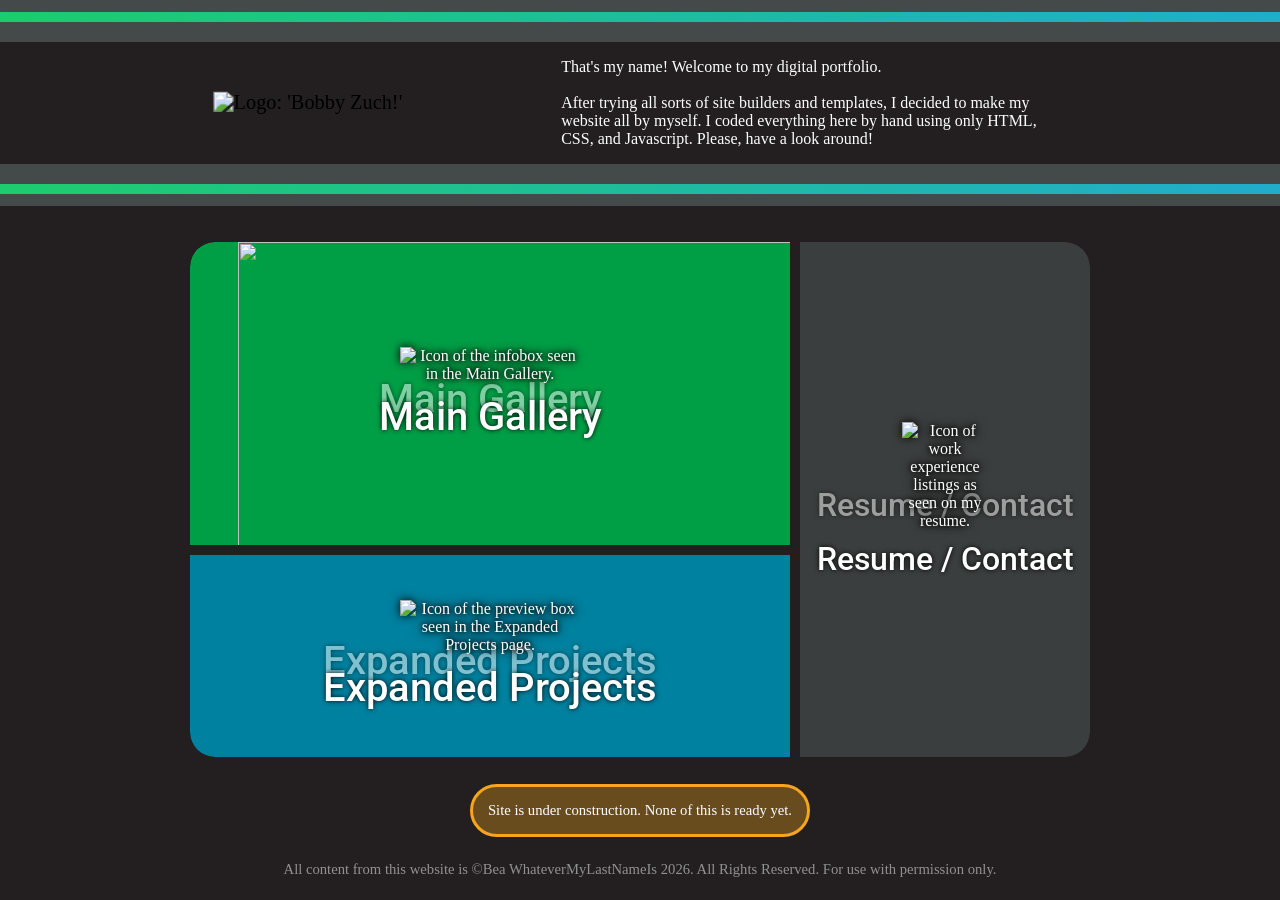
==== index.html @ af917473 "Imported & modified my portfolio framework & Made new assets Not remotely ready :D" ====
<!DOCTYPE html>
<html lang="en-US">
<head>
<title>Main Menu - Bobby Zuch!</title>

<meta property="og:title" content="Bobby Zuch!" />
<meta property="og:type" content="website" />
<meta property="og:description" content="Welcome to my portfolio. Take a look inside!" />
<meta property="og:url" content="https://zuchr.github.io/" />
<meta property="og:image" content="https://zuchr.github.io/logo.png" />
<meta name="theme-color" content="#1DCC6D" />
<!-- Include this to make the og:image larger -->
<meta name="twitter:card" content="summary_large_image" />

<!-- For Google Crawling -->
<meta name="google-site-verification" content="4gtsqJeMUnKcdxKzzEUBSkJ_n_Dr8NXFUIlSvpDsFK4" />

<meta name="viewport" content="width=device-width, initial-scale=1.0" />
  <link rel="icon" type="image/x-icon" href="favicon.ico">
  <link rel="stylesheet" href="universal.css?v=1.3" type="text/css">
<style>

@import url('https://fonts.googleapis.com/css2?family=Roboto:wght@400;500;700&display=swap');

body {
	margin: 0;
	padding: 0;
	background-color: var(--raisin-black);
	display: flex;
	justify-content: center;
	align-items: center;
	flex-direction: column;
}

h1 {
	font-family: 'Roboto', sans-serif;
	font-weight: 500;
	transition: text-shadow .05s;
}

#menuwrapper, #menuwrapper2 {
	border-radius: 25px;
	overflow: hidden;
	width: 900px;
	height: 515px;
	
	display: flex;
	flex-direction: column;
	flex-wrap: wrap;
	gap: 10px;
	
	position: relative;
}

#menuwrapper2 {
	width: 100%;
	height: 100%;
	transition: transform .25s;
}

.zoommain {
	/* The original:
	transform: scale(5);
	transform-origin: 29.2% 17.1%;
	*/
	
	/* For a more comfy size: */
	transform: scale(4);
	transform-origin: 27.7% 15%;
	
	/* For centering on the box instead:
	transform: scale(11);
	transform-origin: 36% 19.1%;
	*/
}

/* I know I have the ID and class roles reversed here,
but some child animation stuff wouldn't work otherwise. */
#container {
	position: relative;
	overflow: hidden;
	transition: filter .15s;
	flex-grow: 1;
}
.choice1 { width: 600px; height: 300px; perspective: 1000px; perspective-origin: right; }
.choice2 { width: 600px; height: 200px; }
.choice3, .choice4, .choice5 { width: 290px; height: 150px; }
.choice3 > .bgcolor, .choice4 > .bgcolor, .choice5 > .bgcolor { filter: brightness(.75) contrast(.9); }
.choice3 h1, .choice4 h1, .choice5 h1 { font-size: 24pt; }

#bg1 {
	animation: galleryscroll 1s linear paused infinite;
    height: 150%;
    transform-origin: 0% 0%;
	margin-left: 8%;
}

#bg2 {
	animation: detailedscroll 5s linear paused infinite;
    transform-origin: top;
}

#bg3a, #bg3b {
    transform-origin: center;
	width: 110%;
	min-width: 600px;
}

#bg3a {
	animation: resumescrollA .5s linear paused infinite;
}

#bg3b {
	animation: resumescrollB .5s linear paused infinite reverse;
	animation-direction: reverse;
    top: unset;
	bottom: 0;
}

.bg {
	width: 100%;
	position: absolute;
	top: 0;
}

.bgcolor {
	filter: brightness(.75) contrast(1.25);
	transition: filter .25s;
	animation: quickglow 1s 0.5s;
}

.backgroundtextlabel, .textlabel {
	margin: auto;
	color: white;
	position: absolute;
	top: 0;
	width: 100%;
	height: 100%;
	text-shadow: 0 0 5px black;
	transition: text-shadow 0.15s;
	
	display: flex;
	flex-direction: column;
	justify-content: center;
	gap: 10px;
	
	user-select: none;
	-webkit-user-select: none;
	-moz-user-select: none;
	-ms-user-select: none;
	
	overflow: hidden;
}

.backgroundtextlabel { opacity: 0.5; }

.backgroundtextlabel > *, .textlabel > * {
	text-align: center;
	margin: 0 auto;
}

.icon { width: 30%; max-height: 50%; filter: drop-shadow(0 0 5px black); transition: filter .03s; }

#container:hover *, #container:focus-within * { animation-play-state: running; }
#container:hover .bgcolor, #container:focus-within .bgcolor { filter: brightness(1) contrast(0.9); }

#container:hover h1, #container:hover .icon, #container:focus-within h1, #container:focus-within .icon { transform: translate(-2px, -2px); }
#container:hover .backgroundtextlabel > h1, #container:focus-within .backgroundtextlabel > h1 {
	text-shadow:
		-2px -2px 0 #000,
		-1px 1px 0 #000,
		-2px 2px 0 #000,
		-1px 3px 0 #000,
		0px 4px 0 #000,
		1px 5px 0 #000,
		
		2px -2px 0 #000,
		1px -1px 0 #000,
		2px 0px 0 #000,
		3px 1px 0 #000,
		4px 2px 0 #000,
		
		1px 1px 0 #000,
		2px 2px 0 #000,
		3px 3px 0 #000,
		4px 4px 0 #000,
		5px 5px 0 #000,
		
		3px -1px 0 #000,
		4px 0px 0 #000,
		5px 1px 0 #000,
		5px 2px 0 #000,
		5px 3px 0 #000,
		5px 4px 0 #000
		;
}
#container:hover > .backgroundtextlabel > .icon, #container:focus-within > .backgroundtextlabel > .icon {
	filter:
		drop-shadow(-1px -1px 0 #000)
		drop-shadow(-1px 1px 0 #000)
		drop-shadow(-1px 3px 0 #000)
		drop-shadow(3px 1px 0 #000)
		drop-shadow(5px 2px 0 #000)
		;
}

#container:active h1, #container:active .icon { transform: none; }
#container:active .backgroundtextlabel > h1 { text-shadow: 2px 2px 0 #000; }
#container:active > .backgroundtextlabel > .icon { filter: drop-shadow(2px 2px 0 #000); }

hr {
	display: none;
	height: 45%;
	position: absolute;
	left: 41.5%;
	width: 0.5%;
	background-color: var(--raisin-black);
	opacity: 50%;
	border: none;
	border-radius: 25px;
}

#outertop {
	padding: 10px 0px;
	width: 100%;
	height: fit-content;
	overflow-x: hidden;
}

#gradient {
	background: linear-gradient(90deg, var(--emerald-green) 0%, var(--pacific-blue) 33.3%, var(--emerald-green) 66.6%, var(--pacific-blue) 100%);
	background-size: 300%;
	width: 100%;
	height: fit-content;
	transform-origin: left;
	animation: gradientmovement 3.5s linear infinite;
	
	border: solid 12px var(--davys-gray);
}

#thetop {
	margin: 10px 0px;
	width: 100%;
	height: fit-content;
	display: flex;
	align-items: center;
	justify-content: center;
	background-color: var(--davys-gray);
}

#logo {
	width: 25vw;
	max-width: 250px;
	transform-origin: center center;
	transform: scale(1.27);
	margin-left: 3%;
}

#innerbanner {
	height: 90%;
	background-color: var(--raisin-black);
	display: flex;
	justify-content: center;
	align-items: center;
	margin: 20px 0px;
	width: 100%;
	gap: 5%;
}

#introtext {
	font-size: 12pt;
	max-width: 510px;
}

#homebottomtext {
	opacity: 50%;
	font-size: 11pt;
}

h3 {
	width: 95%;
	max-width: 720px;
	text-align: center;
	color: white;
	font-family: 'HelveticaRB';
	font-size: 18pt;
	margin-bottom: 42px;
}

/* ANIMATIONS */

@keyframes gradientmovement {
	from { background-position: 0%; }
	to { background-position: 100%; }
}

@keyframes galleryscroll {
	from { transform: rotateX(42deg) translateY(-2.25%); }
	to { transform: rotateX(42deg) translateY(-17.75%); }
}

@keyframes detailedscroll {
	from { transform: translateY(0%); }
	to { transform: translateY(-68%); }
}

@keyframes resumescrollA {
	from { transform: translateX(0%) translateY(-5%); }
	to { transform: translateX(-3.2%) translateY(-5%); }
}

@keyframes resumescrollB {
	from { transform: translateX(0%) translateY(5%); }
	to { transform: translateX(-3.2%) translateY(5%); }
}

@keyframes quickglow {
	0% { }
	50% { filter: brightness(.9) contrast(0.9); }
	100% { }
}


/* RESPONSIVITY */

@media (max-width: 1000px) { #thetop { margin: 1vw 0px; } }

@media (max-width: 899px) {
	#menuwrapper, #menuwrapper2 {
		width: unset;
		height: unset;
		max-width: 770px;
	}
	
	#container {
		width: 100vw;
		max-width: 600px;
	}
	
	.backgroundtextlabel, .textlabel {
		flex-direction: row;
		align-items: center;
		justify-content: flex-start;
	}
	
	.backgroundtextlabel > h1, .textlabel > h1 {
		width: 53%;
		text-align: left;
		margin: auto;
		margin-left: 0;
	}
	
	.icon {
		margin-right: 0;
		flex-grow: 1;
	}
	
	#innerbanner { margin: 2.2vw 0; }
	
	.choice1 { height: 35vmin; max-height: 210px; perspective: 135vmin; }
	.choice2 { height: 28vmin; max-height: 168px; }
	.choice3, .choice4, .choice5 { height: 20vmin; max-height: 120px; }
	
	.choice1 h1 { font-size: 45px; }
	
	#bg1 { height: 180%; }
	
	/*hr { display: block; }*/

	#bg3a, #bg3b {
		min-width: unset;
	}
	
	#introtext {
		font-size: 1.75vw;
		max-width: 56%;
	}
	
	#homebottomtext {
		font-size: 1.75vw;
	}

	@keyframes resumescrollA {
		from { transform: translateX(0%) translateY(-60%); }
		to { transform: translateX(-3.2%) translateY(-60%); }
	}

	@keyframes resumescrollB {
		from { transform: translateX(0%) translateY(60%); }
		to { transform: translateX(-3.2%) translateY(60%); }
	}
}

@media (max-width: 600px) {
	.choice1 h1 { font-size: 7.5vw; }
	.choice2 h1 { font-size: 6.5vw; }
	.choice3 h1, .choice4 h1, .choice5 h1 { font-size: 5.25vw; }
	h3 { font-size: 3.15vw; }
}

#warntext {
	background: #F7A51C55;
	max-width: 80%;
	border: solid 3px var(--orange-accent);
	border-radius: 100px;
	padding: 15px;
	margin: 9px auto;
}

</style>
</head>
<body>

<header id="gradient" style="margin-bottom: 36px;">
	<div id="thetop">
		<div id="innerbanner">
			<img src="./logo_bg.png" id="logo" alt="Logo: 'Bobby Zuch!'">
			<p id="introtext">That's my name! Welcome to my digital portfolio.
			<br><br>
			After trying all sorts of site builders and templates, I decided to make my website all by myself. I coded everything here by hand using only HTML, CSS, and Javascript. Please, have a look around!</p>
		</div>
	</div>
</header>

<noscript><h3>Hey, this site isn't gonna work so great without Javascript! You may want to switch to a different browser if you can.</h3></noscript>

<div id="menuwrapper" style="margin-bottom: 18px;">
<div id="menuwrapper2">

	<div id="container" class="choice1">
		<div class="textlabel bgcolor" style="background-color: var(--emerald-green)"></div>
		<img id="bg1" class="bg" src="./homesvg/gallerysides.svg" alt="">
		
		<div class="backgroundtextlabel" aria-hidden="true">
			<img class="icon" src="./homesvg/icon_gallery.svg" alt="">
			<hr>
			<h1>Main Gallery</h1>
		</div>
		
		<a href="./main/#?Featured" class="textlabel">
			<img class="icon" src="./homesvg/icon_gallery.svg" alt="Icon of the infobox seen in the Main Gallery.">
			<hr>
			<h1>Main Gallery</h1></a>
	</div>

	<div id="container" class="choice2">
	<div class="textlabel bgcolor" style="background-color: var(--pacific-blue)"></div>
		<img id="bg2" class="bg" src="./homesvg/detailed_page.svg" alt="">
		
		<div class="backgroundtextlabel" aria-hidden="true">
			<img class="icon" src="./homesvg/icon_detailed.svg" alt="">
			<hr>
			<h1>Expanded Projects</h1>
		</div>
		
		<a href="./expanded/" class="textlabel">
			<img class="icon" src="./homesvg/icon_detailed.svg" alt="Icon of the preview box seen in the Expanded Projects page.">
			<hr>
			<h1>Expanded Projects</h1></a>
	</div>

	<div id="container" class="choice3">
	<div class="textlabel bgcolor" style="background-color: var(--davys-gray)"></div>
		<img id="bg3a" class="bg" src="./homesvg/resume_sides.svg" alt="">
		<img id="bg3b" class="bg" src="./homesvg/resume_sides.svg" alt="">
		
		<div class="backgroundtextlabel" aria-hidden="true">
			<img class="icon" src="./homesvg/icon_resume.svg" alt="">
			<hr>
			<h1>Resume / Contact</h1>
		</div>
		
		<a href="./resume/" class="textlabel">
			<img class="icon" src="./homesvg/icon_resume.svg" alt="Icon of work experience listings as seen on my resume.">
			<hr>
			<h1>Resume / Contact</h1></a>
	</div>

	<!--div id="container" class="choice4">
	<div class="textlabel bgcolor" style="background-color: var(--davys-gray)"></div>
		<!img id="bg2" class="bg" src="./homesvg/.svg">
		
		<div class="backgroundtextlabel">
			<img class="icon" src="./homesvg/icon_.svg">
			<hr>
			<h1>Coming Soon</h1>
		</div>
		
		<a href="" class="textlabel">
			<img class="icon" src="./homesvg/icon_.svg">
			<hr>
			<h1>Coming Soon</h1></a>
	</div>

	<div id="container" class="choice5">
	<div class="textlabel bgcolor" style="background-color: var(--davys-gray)"></div>
		<!img id="bg2" class="bg" src="./homesvg/.svg">
		
		<div class="backgroundtextlabel">
			<img class="icon" src="./homesvg/icon_.svg">
			<hr>
			<h1>Coming Soon</h1>
		</div>
		
		<a href="" class="textlabel">
			<img class="icon" src="./homesvg/icon_.svg">
			<hr>
			<h1>Coming Soon</h1></a>
	</div-->
	
</div>
</div>

<p id="warntext">Site is under construction. None of this is ready yet.</p>
<!--p style="opacity: 50%;">More updates to come!</p>
<br><br><br-->
<p id="homebottomtext">All content from this website is ©Bea WhateverMyLastNameIs 2026. All Rights Reserved. For use with permission only.</p>

</body>
</html>
---- universal.css ----
:root {
	--emerald-green: #1DCC6D;
	--pacific-blue: #21ACCC;
	--raisin-black: #231F20;
	--davys-gray: #444949;
	--orange-accent: #F7A51C;
	--white: #FFFFFF;
	--accessibility-color: yellow;
	
	--top-margin: calc(170px - 5vw);
}

/* Copypastables:
var(--emerald-green)
var(--pacific-blue)
var(--raisin-black)
var(--davys-gray)
var(--orange-accent)
var(--white)
var(--accessibility-color)
*/

/* Fonts: */

@import url('https://fonts.googleapis.com/css2?family=Roboto&display=swap');
	/*font-family: Roboto;*/

@font-face {
	font-family: HYWenHei;
	src: url(./fonts/zh-cn.ttf);
}

/* Accessibility: */
@media (prefers-reduced-motion: reduce) {
    * {
        animation-duration: 0s !important;
        transition-duration: 0s !important;
		transition-delay: 0s !important;
    }
}

/* Links: */

a { color: var(--pacific-blue); transition: color .25s; text-decoration: none; }
a:visited { color: var(--emerald-green); }
a:hover { color: var(--white); }
a:focus { color: var(--accessibility-color); } /*For accessibility purposes*/
a:active { color: var(--emerald-green); }

/* Text: */

h2, #header a { font-family: serif; color: var(--raisin-black); font-weight: normal; font-size: 1.5em; }
p, span { font-family: HYWenHei, serif; color: var(--white); font-size: 11pt; }
h1, #title { font-family: HYWenHei, serif;  color: var(--white); letter-spacing: 0pt; font-size: 30pt; font-weight: normal; }
#unified p, #unified span { font-size: 11.75pt; }

/* Basics: */	

body {
	margin: 0;
	padding: 0;
	background-color: var(--davys-gray);
	overflow-x: hidden;
}
	
button { /* Overriding default button styles */
	border: none;
	font: inherit;
	margin: inherit;
}

#backhomebutton {
	display: flex;
	justify-content: center;
	margin-top: 100px;
	margin-bottom: 50px;
}

#backhomebutton p {
	background-color: var(--emerald-green);
	padding: 25px;
	border: solid 10px var(--raisin-black);
	border-radius: 35px;
	margin: 0;
	font-family: HYWenHei;
	font-size: 16pt;
	color: var(--raisin-black);
	text-align: center;
	transition: background-color .5s;
}

#backhomebutton p:hover, #backhomebutton p:focus {
	background-color: var(--pacific-blue);
}


#backhomebutton > div {
	width: 100%;
	height: 25px;
	background-color: var(--raisin-black);
	display: flex;
	justify-content: center;
	align-items: center;
}

/* Header: */

#anchortext {
	position: absolute;
	left: 5px;
	top: 112px;
	display: flex;
	justify-content: space-around;
	z-index: 3;
	transform: skewY(-9.5deg) skewX(-6.75deg);
	width: 506px;
	pointer-events: auto;
}

#header a /*> h2*/ {
	transition: color .25s;
	pointer-events: auto;
	margin-block-start: 0.83em;
	margin-block-end: 0.83em;
	margin-inline-start: 0px;
	margin-inline-end: 0px;
}

#header {
	position: fixed;
	left: 0;
	top: 0;
	z-index: 3;
	pointer-events: none;
	transition: transform .25s;
	transform: scale(0.75);
	transform-origin: top left;
}

#hback {
	position: absolute;
	left: 0;
	top: 0;
	z-index: 0;
}

#hlogo > img {
	position: absolute;
	left: 0;
	top: 0;
	width: 230px;
	z-index: 1;
	margin: 10px;
	pointer-events: auto;
}

#htext {
	position: absolute;
	left: 0;
	top: 0;
	z-index: 2;
}

#htext1 {
	position: absolute;
	left: 264px;
	top: 15px;
	transform: skewY(-9deg) skewX(-6.75deg);
	font-size: 32pt !important;
	transition: color .5s;
	pointer-events: auto;
}

#htext2 {
	position: absolute;
	left: 395px;
	top: 9px;
	transform: skewY(-9deg) skewX(-6.75deg);
	font-size: 26pt !important;
	transition: color .5s;
	pointer-events: auto;
}

#htext1:hover, #htext2:hover, #hlogo > img:hover, #anchortext > a:hover,
#htext1:focus, #htext2:focus, #hlogo > img:focus, #anchortext > a:focus {
	color: white !important;
	cursor: pointer;
}

/* Feature Pages: */

.displayflexer {
	display: flex;
	justify-content: space-around;
	align-items: stretch;
	justify-content: space-evenly;
	flex-wrap: wrap;
	margin: auto;
	margin-top: 20px;
	max-width: 1980px;
	width: 100%;
	gap: 10px;
}
	
.displayflexer > * > h2 { color: var(--white); }

.widedisplay {
	width: 49%;
	max-width: 900px;
	display: flex;
	background-color: var(--raisin-black);
	border-radius: 25px;
}

.talldisplay {
	max-width: 300px;
	display: flex;
	flex-direction: column;
	align-items: stretch;
	justify-content: space-between;
	background-color: var(--raisin-black);
	border-radius: 25px;
	margin-bottom: 12px;
	transform-origin: top;
}

.widedisplay h2, .widedisplay p, .talldisplay > h2, .talldisplay > p {
	margin: 10px;
	text-align: center;
}	

.widedisplay > .imageside, .widedisplay > .imagesidehoverless {
	width: 35%;
	min-width: 200px;
	display: flex;
    align-items: center;
}

.talldisplay > .imageside {
	margin: -10px 0px;
	max-height: 300px;
	display: inherit;
	justify-content: center;
	flex-grow: 1;
}

.widedisplay p {
	text-align: left;
	margin: 0px 20px 10px;
}

.widetextside {
	width: 65%;
	display: flex;
    flex-direction: column;
    align-items: center;
}

.widetextside > h2 {
	color: var(--white);
}
	
.nodescription { }

.imageside {
	margin: 0;
	position: relative;
	background-color: var(--davys-gray);
	border-radius: 25px;
	border: solid var(--raisin-black) 10px;
	transition: background-color .25s/*, border .5s, transform .25s, */;
	animation: widen2 .5s linear forwards;
	cursor: pointer;
}

.imageside:hover, .imageside:focus {
	/*transform: scale(1.5);
	background-color: transparent;
	border: transparent var(--raisin-black) 0px;
	animation: widen1 .5s linear forwards;*/
	/*background-color: var(--white);*/
	background: linear-gradient(to bottom, #21ACCC33 0%, #1DCC6D33 100%);
	background-color: hsl(191deg 42% 86%);
}

.imageside img {
	max-width: 100%;
	max-height: 100%;
	object-fit: contain;
	border-radius: 15px;
	/*transition: border-radius .25s;*/
}

/*.imageside img:hover, .imageside img:focus {
	border-radius: 1px;
}*/

.imagesidehoverless {
	margin: 0;
	position: relative;
	background-color: var(--davys-gray);
	border-radius: 25px;
	border: solid var(--raisin-black) 10px;
	cursor: pointer;
}

.imagesidehoverless img {
	max-width: 100%;
	max-height: 100%;
	object-fit: contain;
	border-radius: 15px;
	transition: filter .25s;
}

.imagesidehoverless img:hover, .imagesidehoverless img:focus {
	filter: brightness(1.5);
}

.imagesidehoverless > a {
	display: flex;
}

/*.shrunken75 img {
	max-width: 50%;
}*/

#topbanner {
	background-color: var(--raisin-black);
	background-position: center;
	background-repeat: no-repeat;
	background-size: cover;
	background-blend-mode: overlay;
	padding: 10px;
	margin-top: var(--top-margin);
	display: flex;
	flex-direction: column;
	align-items: center;
}

#topbanner > */*, .featuredsection > */ { width: 95%; max-width: 777px; }

#topdesc {
	border: solid var(--pacific-blue) 5px;
	border-radius: 20px;
	padding: 10px;
	font-size: 12pt;
	background-color: var(--raisin-black);
	box-shadow: 0 0 8px var(--raisin-black);
}

.featuredsection {
	text-align: center;
	display: flex;
	flex-direction: column;
	align-items: center;
	
	width: 100%;
	overflow-x: hidden;
}

.featuredsection > * {
	margin: 0;
}

.featuredsection > h1 {
	/*text-shadow: 4px 4px 2px var(--raisin-black);*/
	/*border-radius: 100px;
	border: 5px solid var(--emerald-green);*/
	background-color: var(--raisin-black);
	
	border-width: 5px;
	border-style: solid;
	border-bottom-color: var(--pacific-blue);
	border-top-color: var(--emerald-green);
	
	padding: 2px 20px 5px;
	width: 100%;
	margin-top: 20px;
	
	box-shadow: 0px 3px 4px var(--raisin-black);
}

.featuredsection > h1:after, .featuredsection > h1:before {
	content: " ▼ ";
	color: var(--davys-gray);
}

.featuredsection > p {
	background-color: var(--raisin-black);
	padding: 10px 25px;
	border-radius: 0 0 20px 20px;
}

.lessfancy > h1 {
	border-color: var(--emerald-green);
	width: unset;
	max-width: 777px;
	border-radius: 100px;
	box-shadow: 0px 4px 2px var(--raisin-black);
}

.lessfancy > h1:after, .lessfancy > h1:before {
	content: unset;
}

.lessfancy > p {
	border: 4px solid var(--pacific-blue);
	border-top-width: 0px;
	box-shadow: 0px 2px 3px var(--raisin-black);
}

#corecontent {
	margin: 0;
	padding: 0;
	width: 100%;
	height: fit-content;
	transform-origin: top left;
}

/* INFOBOX STUFF BELOW: */

#grayback {
	display: none;
	z-index: 1;
	background-color: #00000099;
	position: fixed;
	width: 100%;
	height: 100%;
	top: 0;
	left: 0;
	bottom: 0;
	right: 0;
	align-items: center;
	justify-content: center;
}

#grayback[style="display: flex;"] { z-index: 3; } /* Only effects expanded project pages */

#focus {
	width: 100%;
	height: 100%;
	display: flex;
	align-items: center;
	justify-content: center;
}

#focus > * {
	max-width: unset !important; /*Added to override page-specific stylesheets.*/
	max-height: unset !important;
}
#focus > img {
	max-width: 100% !important;
	max-height: 100% !important;
}

#focus > .biggerfocus {
	transform: scale(2);
}

#backborder {
	position: fixed;
	z-index: 2;
	background-image: linear-gradient(to right, #4ab96c, #21accc);
	/*margin: 0;
	padding: 0;*/
	transform: translate(50%, 0px);
	transform-origin: top;
	right: -100%;
    top: 15vh;
	/* bottom: 0; */
	
    margin-bottom: auto;
    width: 1074px;
    /* max-height: calc(80vh + 70px); */
    /* height: auto; */
    padding: 25px 0px;
	
    display: flex;
    justify-content: center;
	
    border-radius: 40px;
	
	animation-name: none;
	animation-duration: .35s;
	animation-fill-mode: forwards;
	animation-direction: normal;
	animation-timing-function: ease-out;
	animation-play-state: paused;
}

#infobox {
	background-color: #444949;
    width: calc(100% - 30px);
	border-radius: 25px;
	overflow-y: scroll;
	max-height: 80vh;
	z-index: 0;
	-ms-overflow-style: none; /*For making scrollbars invisible*/
	scrollbar-width: none; /*For making scrollbars invisible*/
}

#infobox::-webkit-scrollbar { display: none; } /*For making scrollbars invisible*/

.half { float: right; }

/*#closeX, #closeX2 {
	position: absolute;
    right: -12px;
    top: 0px;
    transform: skewX(25deg) scale(0.85);
    padding: 0px 10px;
    background-color: #231f20;
    border: solid 5px #4ab96c;
	z-index: 2;
	cursor: pointer;
}

#closeX > h1, #closeX2 > h1  {
    transform: skewX(-25deg);
	color: white;
	margin: 0;
}

#closeX2 { display: none; right: 15px; }
*/

#closeXholder {
	position: absolute;
	top: 0px;
    right: 0px;
	display: flex;
}

.closeX, #closeX, #closeX2, .closeXhidden {
    transform: skewX(25deg) scale(0.85);
    padding: 0px 10px;
    background-color: #231f20;
    border: solid 5px #4ab96c;
	z-index: 2;
	cursor: pointer;
	-webkit-user-select: none;      
	-moz-user-select: none;
	-ms-user-select: none;
	user-select: none;
}

.closeX > h1, #closeX > h1, #closeX2 > h1, .closeXhidden > h1 {
    transform: skewX(-25deg);
	color: white;
	margin: 0;
}

#leftbutton > h1, #rightbutton > h1 { transform: skewX(-25deg) translateY(-2px); }

#closeX2 { position: absolute; display: none; right: 15px; top: 0px; }

.closeXhidden { opacity: 0; cursor: default; }

.closeX:hover, .closeX:focus {
    background-color: #363132 !important;
}

.section {
	background-color: #231f20;
	width: 370px;
	border-radius: 25px;
	padding-left: 10px;
	padding-right: 10px;
	margin: 10px;
	position: relative;
}

.section > h2 {
	position: absolute;
    bottom: -18px;
    right: 0;
    font-size: 14pt;
    color: #444949;
	-webkit-user-select: none;        
	-moz-user-select: none;
	-ms-user-select: none;
	user-select: none;
}

.sectionlight {
	border: solid 7px #231f20;
	border-radius: 25px;
	margin: 10px;
	position: relative;
	background-color: #444949;
}

.sectionlight > p { 
	font-family: 'Helvetica-Rounded-Bold', sans-serif;
}

#imgdisplay {
	display: flex;
	justify-content: center;
	align-items: center;
	width: 600px;
	height: 600px;
	padding-bottom: 20px;
}

#imgdisplay > img {
	display: block;
	margin: auto;
	max-width: 95%;
	max-height: 580px;
	object-fit: contain;
}

#date {
	position: absolute;
	left: 10px;
	bottom: -10px;
	font-family: HYWenHei;
}

#date > img { height: 17px; transform: translateY(1px); }

#client {
	position: absolute;
	right: 10px;
	bottom: -10px;
	text-align: right;
	font-family: HYWenHei;
}

#extra {
	position: absolute;
	left: 10px;
	top: -10px;
	font-family: HYWenHei;
	display: none;
	color: var(--emerald-green);
	width: calc(100% - 130px);
}

.lookatme, .lookatme:hover, .lookatme:focus, .lookatme:active { color: var(--orange-accent); }

.extraroom {
	padding-top: 20px;
	height: 580px !important;
}

.section > p {
	margin-top: auto;
	margin-bottom: auto;
}

#title {
	height: 176px;
	margin-bottom: 0px;
	margin-top: 0px;
	display: flex;
	align-items: center;
	font-family: HYWenHei;
}

.slants {
	white-space: nowrap;
	overflow: visible;
	transform: translateX(-12px);
	-webkit-user-select: none;        
	-moz-user-select: none;
	-ms-user-select: none;
	user-select: none;
}

.slants > p {
	color: #444949;
	font-weight: bold;
	margin-bottom: 10px;
	margin-top: 10px;
}

#software > a:visited, #skills > a:visited, #extra > a:visited { color: var(--pacific-blue); }
#software > a:hover, #skills > a:hover, #extra > a:hover, #software > a:focus, #skills > a:focus, #extra > a:focus { color: var(--white); }

#connection {
	position: absolute;
	right: 0px;
	top: 0px;
	background-color: #231f20;
	height: 176px;
	width: 100px;
	transform: translateX(50px);
	z-index: -1;
}

#connection::before {
	content: "";
	position: absolute;
	background-color: transparent;
	bottom: -50px;
	right: 30px;
	height: 50px;
	width: 25px;
	border-top-right-radius: 25px;
	box-shadow: 0 -25px 0 0 #231f20;
}

#unified { height: 438px; overflow: hidden; margin-top: 20px; }

#desc, #diff { height: 114px; }
#skills { height: 38px; }

#controlbuttons {
	position: fixed;
	bottom: 2px;
	left: 2px;
	display: flex;
	flex-direction: column;
	gap: 5px;
	user-select: none;
	z-index: 2;
}

#controlbuttons > button {
	width: 50px;
	height: 50px;
	/*background-size: 70% 70%;
	background-repeat: no-repeat;
	background-position: center;*/
	cursor: pointer;
	border: solid var(--raisin-black) 5px;
	border-radius: 10px;
	background-color: var(--pacific-blue);
	opacity: 50%;
	
	display: flex;
	align-items: center;
	justify-content: flex-start;
	
	padding: 0 3px;
	gap: 5px;
	overflow: hidden;
	transition: width 0.2s, border-radius 0s .1s;
}

#controlbuttons > button:hover, #controlbuttons > button:focus { filter: brightness(1.1); opacity: 100%; width: 150px; border-radius: 20px 50px 50px 20px; }

#controlbuttons > button:active { filter: brightness(0.9); opacity: 100%; }

#controlbuttons img { height: 80%; }

#controlbuttons h2 { font-size: 11pt; text-align: left; min-width: 100px; margin: 0; }
#controlbuttons > h2 { color: var(--pacific-blue); margin-left: 3px; min-width: unset; }

@keyframes shift {
	0% {right: -100%;}
	100% {right: 50%;}
}

@keyframes shiftback {
	0% {right: 50%;}
	100% {right: -100%;}
}

/* Responsivity: */

@media (max-width: 1360px) {
	.widedisplay { width: 95%; }
}

@media (max-width: 1079px) {
/*Everything in the 813px category was originally here, until I realized that I liked this option.*/
	#backborder {
		/*top: 20vh;*/
		transform: translate(50%, 0px) scale(0.75) translateZ(0);
	} /*TranslateZ for hardware acceleration, making Chrome render the text in a non-blurry fashion.*/
}

@media (max-width: 813px) {
	.slants > p:before { content: "//////////////////////////////////////////////////////////////////////////////////////////////////////////////////////////////////////////////////////////////////////////////////////////////////////////////"; }
	#connection, .section > h2 { display: none; }
	.section, #imgdisplay { width: auto; }
	#title, #desc, #diff, #skills, #unified, #imgdisplay, #infobox, .extraroom { height: auto !important; }
	#title { font-size: 24pt; justify-content: center; text-align: center; }
	#imgdisplay > * { max-width: 95%; }
	.half { float: none; }
	#backborder {
		width: 125%; /*Formerly 97%, now instead accounting for the scale transform below.*/
		display: flex;
		justify-content: center;
		transform: translate(50%, 0px) scale(0.75) translateZ(0); 
		margin-top: 0;
	}
	#infobox { max-height: 100vh; } /*Added after #backborder's scale transform.*/
	
	#imgdisplay { padding-bottom: 23px; width: 100%; margin-top: 20px; }
	.extraroom { padding-top: 23px; }
	.sectionlight { display: flex; justify-content: center; }
	.sectionlight > p { font-size: 10pt; bottom: -12px; }
	#date > img { height: 14px; }
	#unified { margin-top: 10px; }
	.slants:nth-of-type(3) { display: none; }
	
	#gallery > a > img { height: 100px; padding: 5px; border-radius: 15px; }
}

@media (max-width: 649px) {
	#leftwall { border-right: 0px double #231F20; min-width: auto; }
	#rightwall { border-left: 0px double #231F20; min-width: auto; }
}

@media (max-width: 617px) {
	#corecontent {
		transform: scale(0.75);
		width: 133%;
	}
}

@media (max-width: 500px) {
	#title { font-size: 16pt; }
	.featuredsection > h1 { font-size: 21pt; }
	/*.featuredsection > p { font-size: 7.5pt; }*/
	/*#topdesc { font-size: 11pt; }*/
	#header { transform: scale(0.6); }
	:root { --top-margin: calc(135px - 5vw); }
	#closeX2 { top: 82px; transform: skewX(-25deg) scale(0.85); }
	#closeX2 > h1 { transform: skewX(25deg); }
	#imgdisplay > img { max-height: 90vmin; }
	#unified p { font-size: 10pt; }
}

@media (max-width: 475px) {
	#corecontent {
		transform: scale(0.6);
		width: 167%;
	}
}

@media (max-width: 399px) {
	#imgdisplay { padding-bottom: 36px; }
	/*.extraroom { padding-top: 36px; }*/
	#date { left: unset; bottom: 5px; right: 10px; }
	#corecontent {
		transform: scale(0.5);
		width: 200%;
	}
} /* No longer needed at 519px and above after the scale transform. */

@media (max-width: 360px) {
	#header { transform: scale(0.5); }
	:root { --top-margin: calc(110px - 5vw); }
	#closeX2 { transform: skewX(-25deg) scale(0.60); transform-origin: top right; }
}
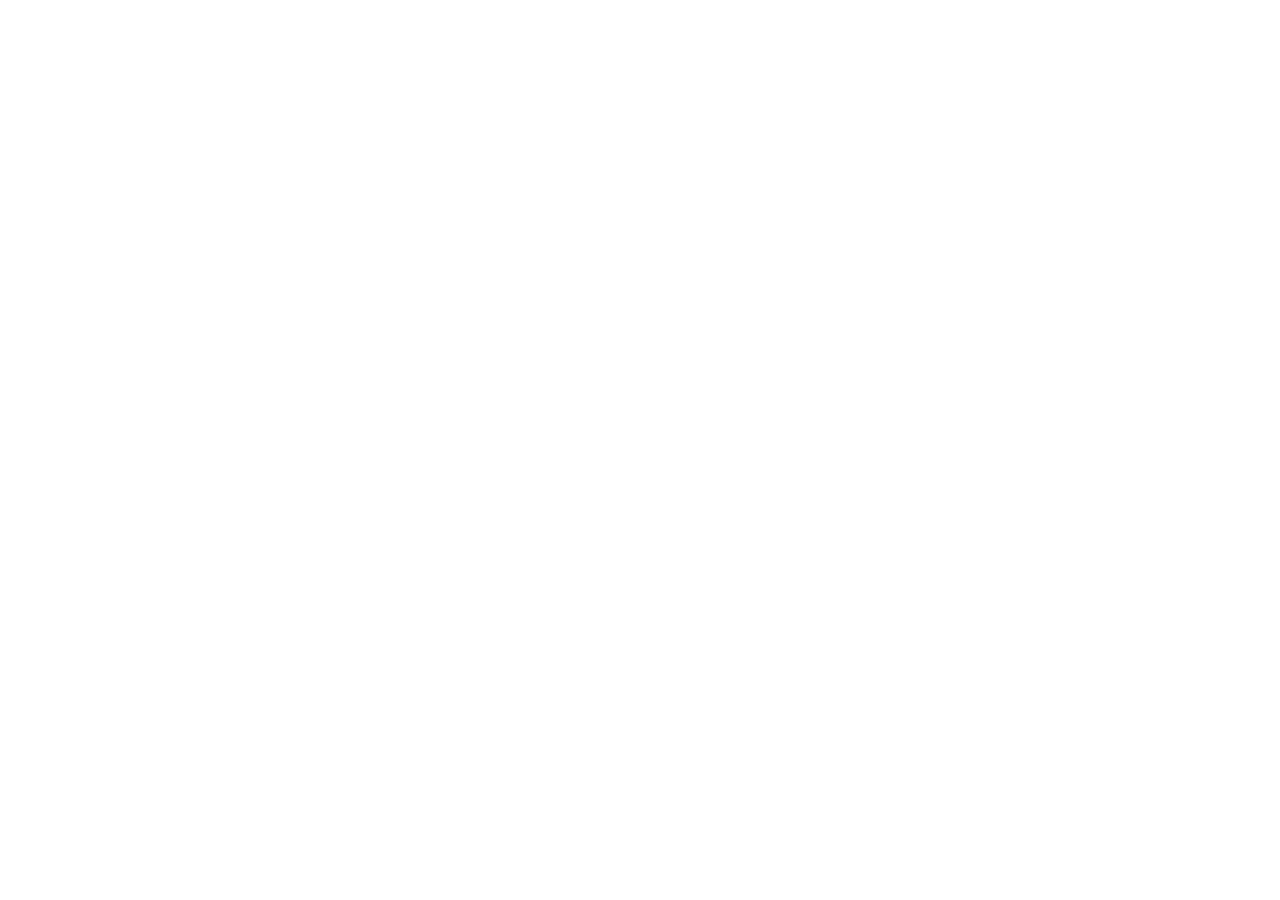
==== commit d2bae0bd: "Changed site structure w/ new pages, QoL changes All links are now accounted for!" ====
--- a/index.html
+++ b/index.html
@@ -1,520 +1,27 @@
 <!DOCTYPE html>
 <html lang="en-US">
 <head>
-<title>Main Menu - Bobby Zuch!</title>
+<title>Bea's Bistro</title>
+<meta http-equiv="refresh" content="0; url=http://HaiJaded.github.io/cooking"/>
 
-<meta property="og:title" content="Bobby Zuch!" />
-<meta property="og:type" content="website" />
-<meta property="og:description" content="Welcome to my portfolio. Take a look inside!" />
-<meta property="og:url" content="https://zuchr.github.io/" />
-<meta property="og:image" content="https://zuchr.github.io/logo.png" />
-<meta name="theme-color" content="#1DCC6D" />
+<meta property="og:title" content="Bea's Bistro"/>
+<meta property="og:type" content="website"/>
+<meta property="og:description" content="Here's a selection of things I've made. Please have a look!"/>
+<!--meta property="og:url" content="https://zuchr.github.io/"/>
+<meta property="og:image" content="https://zuchr.github.io/logo.png"/>
+<meta name="theme-color" content="#1DCC6D"/-->
 <!-- Include this to make the og:image larger -->
-<meta name="twitter:card" content="summary_large_image" />
+<!--meta name="twitter:card" content="summary_large_image"/-->
+
 
 <!-- For Google Crawling -->
-<meta name="google-site-verification" content="4gtsqJeMUnKcdxKzzEUBSkJ_n_Dr8NXFUIlSvpDsFK4" />
+<!--meta name="google-site-verification" content="CodeGoesHere"/-->
 
 <meta name="viewport" content="width=device-width, initial-scale=1.0" />
-  <link rel="icon" type="image/x-icon" href="favicon.ico">
-  <link rel="stylesheet" href="universal.css?v=1.3" type="text/css">
-<style>
-
-@import url('https://fonts.googleapis.com/css2?family=Roboto:wght@400;500;700&display=swap');
-
-body {
-	margin: 0;
-	padding: 0;
-	background-color: var(--raisin-black);
-	display: flex;
-	justify-content: center;
-	align-items: center;
-	flex-direction: column;
-}
-
-h1 {
-	font-family: 'Roboto', sans-serif;
-	font-weight: 500;
-	transition: text-shadow .05s;
-}
-
-#menuwrapper, #menuwrapper2 {
-	border-radius: 25px;
-	overflow: hidden;
-	width: 900px;
-	height: 515px;
-	
-	display: flex;
-	flex-direction: column;
-	flex-wrap: wrap;
-	gap: 10px;
-	
-	position: relative;
-}
-
-#menuwrapper2 {
-	width: 100%;
-	height: 100%;
-	transition: transform .25s;
-}
-
-.zoommain {
-	/* The original:
-	transform: scale(5);
-	transform-origin: 29.2% 17.1%;
-	*/
-	
-	/* For a more comfy size: */
-	transform: scale(4);
-	transform-origin: 27.7% 15%;
-	
-	/* For centering on the box instead:
-	transform: scale(11);
-	transform-origin: 36% 19.1%;
-	*/
-}
-
-/* I know I have the ID and class roles reversed here,
-but some child animation stuff wouldn't work otherwise. */
-#container {
-	position: relative;
-	overflow: hidden;
-	transition: filter .15s;
-	flex-grow: 1;
-}
-.choice1 { width: 600px; height: 300px; perspective: 1000px; perspective-origin: right; }
-.choice2 { width: 600px; height: 200px; }
-.choice3, .choice4, .choice5 { width: 290px; height: 150px; }
-.choice3 > .bgcolor, .choice4 > .bgcolor, .choice5 > .bgcolor { filter: brightness(.75) contrast(.9); }
-.choice3 h1, .choice4 h1, .choice5 h1 { font-size: 24pt; }
-
-#bg1 {
-	animation: galleryscroll 1s linear paused infinite;
-    height: 150%;
-    transform-origin: 0% 0%;
-	margin-left: 8%;
-}
-
-#bg2 {
-	animation: detailedscroll 5s linear paused infinite;
-    transform-origin: top;
-}
-
-#bg3a, #bg3b {
-    transform-origin: center;
-	width: 110%;
-	min-width: 600px;
-}
-
-#bg3a {
-	animation: resumescrollA .5s linear paused infinite;
-}
-
-#bg3b {
-	animation: resumescrollB .5s linear paused infinite reverse;
-	animation-direction: reverse;
-    top: unset;
-	bottom: 0;
-}
-
-.bg {
-	width: 100%;
-	position: absolute;
-	top: 0;
-}
-
-.bgcolor {
-	filter: brightness(.75) contrast(1.25);
-	transition: filter .25s;
-	animation: quickglow 1s 0.5s;
-}
-
-.backgroundtextlabel, .textlabel {
-	margin: auto;
-	color: white;
-	position: absolute;
-	top: 0;
-	width: 100%;
-	height: 100%;
-	text-shadow: 0 0 5px black;
-	transition: text-shadow 0.15s;
-	
-	display: flex;
-	flex-direction: column;
-	justify-content: center;
-	gap: 10px;
-	
-	user-select: none;
-	-webkit-user-select: none;
-	-moz-user-select: none;
-	-ms-user-select: none;
-	
-	overflow: hidden;
-}
-
-.backgroundtextlabel { opacity: 0.5; }
-
-.backgroundtextlabel > *, .textlabel > * {
-	text-align: center;
-	margin: 0 auto;
-}
-
-.icon { width: 30%; max-height: 50%; filter: drop-shadow(0 0 5px black); transition: filter .03s; }
-
-#container:hover *, #container:focus-within * { animation-play-state: running; }
-#container:hover .bgcolor, #container:focus-within .bgcolor { filter: brightness(1) contrast(0.9); }
-
-#container:hover h1, #container:hover .icon, #container:focus-within h1, #container:focus-within .icon { transform: translate(-2px, -2px); }
-#container:hover .backgroundtextlabel > h1, #container:focus-within .backgroundtextlabel > h1 {
-	text-shadow:
-		-2px -2px 0 #000,
-		-1px 1px 0 #000,
-		-2px 2px 0 #000,
-		-1px 3px 0 #000,
-		0px 4px 0 #000,
-		1px 5px 0 #000,
-		
-		2px -2px 0 #000,
-		1px -1px 0 #000,
-		2px 0px 0 #000,
-		3px 1px 0 #000,
-		4px 2px 0 #000,
-		
-		1px 1px 0 #000,
-		2px 2px 0 #000,
-		3px 3px 0 #000,
-		4px 4px 0 #000,
-		5px 5px 0 #000,
-		
-		3px -1px 0 #000,
-		4px 0px 0 #000,
-		5px 1px 0 #000,
-		5px 2px 0 #000,
-		5px 3px 0 #000,
-		5px 4px 0 #000
-		;
-}
-#container:hover > .backgroundtextlabel > .icon, #container:focus-within > .backgroundtextlabel > .icon {
-	filter:
-		drop-shadow(-1px -1px 0 #000)
-		drop-shadow(-1px 1px 0 #000)
-		drop-shadow(-1px 3px 0 #000)
-		drop-shadow(3px 1px 0 #000)
-		drop-shadow(5px 2px 0 #000)
-		;
-}
-
-#container:active h1, #container:active .icon { transform: none; }
-#container:active .backgroundtextlabel > h1 { text-shadow: 2px 2px 0 #000; }
-#container:active > .backgroundtextlabel > .icon { filter: drop-shadow(2px 2px 0 #000); }
-
-hr {
-	display: none;
-	height: 45%;
-	position: absolute;
-	left: 41.5%;
-	width: 0.5%;
-	background-color: var(--raisin-black);
-	opacity: 50%;
-	border: none;
-	border-radius: 25px;
-}
-
-#outertop {
-	padding: 10px 0px;
-	width: 100%;
-	height: fit-content;
-	overflow-x: hidden;
-}
-
-#gradient {
-	background: linear-gradient(90deg, var(--emerald-green) 0%, var(--pacific-blue) 33.3%, var(--emerald-green) 66.6%, var(--pacific-blue) 100%);
-	background-size: 300%;
-	width: 100%;
-	height: fit-content;
-	transform-origin: left;
-	animation: gradientmovement 3.5s linear infinite;
-	
-	border: solid 12px var(--davys-gray);
-}
-
-#thetop {
-	margin: 10px 0px;
-	width: 100%;
-	height: fit-content;
-	display: flex;
-	align-items: center;
-	justify-content: center;
-	background-color: var(--davys-gray);
-}
-
-#logo {
-	width: 25vw;
-	max-width: 250px;
-	transform-origin: center center;
-	transform: scale(1.27);
-	margin-left: 3%;
-}
-
-#innerbanner {
-	height: 90%;
-	background-color: var(--raisin-black);
-	display: flex;
-	justify-content: center;
-	align-items: center;
-	margin: 20px 0px;
-	width: 100%;
-	gap: 5%;
-}
-
-#introtext {
-	font-size: 12pt;
-	max-width: 510px;
-}
-
-#homebottomtext {
-	opacity: 50%;
-	font-size: 11pt;
-}
-
-h3 {
-	width: 95%;
-	max-width: 720px;
-	text-align: center;
-	color: white;
-	font-family: 'HelveticaRB';
-	font-size: 18pt;
-	margin-bottom: 42px;
-}
-
-/* ANIMATIONS */
-
-@keyframes gradientmovement {
-	from { background-position: 0%; }
-	to { background-position: 100%; }
-}
-
-@keyframes galleryscroll {
-	from { transform: rotateX(42deg) translateY(-2.25%); }
-	to { transform: rotateX(42deg) translateY(-17.75%); }
-}
-
-@keyframes detailedscroll {
-	from { transform: translateY(0%); }
-	to { transform: translateY(-68%); }
-}
-
-@keyframes resumescrollA {
-	from { transform: translateX(0%) translateY(-5%); }
-	to { transform: translateX(-3.2%) translateY(-5%); }
-}
-
-@keyframes resumescrollB {
-	from { transform: translateX(0%) translateY(5%); }
-	to { transform: translateX(-3.2%) translateY(5%); }
-}
-
-@keyframes quickglow {
-	0% { }
-	50% { filter: brightness(.9) contrast(0.9); }
-	100% { }
-}
-
-
-/* RESPONSIVITY */
-
-@media (max-width: 1000px) { #thetop { margin: 1vw 0px; } }
-
-@media (max-width: 899px) {
-	#menuwrapper, #menuwrapper2 {
-		width: unset;
-		height: unset;
-		max-width: 770px;
-	}
-	
-	#container {
-		width: 100vw;
-		max-width: 600px;
-	}
-	
-	.backgroundtextlabel, .textlabel {
-		flex-direction: row;
-		align-items: center;
-		justify-content: flex-start;
-	}
-	
-	.backgroundtextlabel > h1, .textlabel > h1 {
-		width: 53%;
-		text-align: left;
-		margin: auto;
-		margin-left: 0;
-	}
-	
-	.icon {
-		margin-right: 0;
-		flex-grow: 1;
-	}
-	
-	#innerbanner { margin: 2.2vw 0; }
-	
-	.choice1 { height: 35vmin; max-height: 210px; perspective: 135vmin; }
-	.choice2 { height: 28vmin; max-height: 168px; }
-	.choice3, .choice4, .choice5 { height: 20vmin; max-height: 120px; }
-	
-	.choice1 h1 { font-size: 45px; }
-	
-	#bg1 { height: 180%; }
-	
-	/*hr { display: block; }*/
-
-	#bg3a, #bg3b {
-		min-width: unset;
-	}
-	
-	#introtext {
-		font-size: 1.75vw;
-		max-width: 56%;
-	}
-	
-	#homebottomtext {
-		font-size: 1.75vw;
-	}
-
-	@keyframes resumescrollA {
-		from { transform: translateX(0%) translateY(-60%); }
-		to { transform: translateX(-3.2%) translateY(-60%); }
-	}
-
-	@keyframes resumescrollB {
-		from { transform: translateX(0%) translateY(60%); }
-		to { transform: translateX(-3.2%) translateY(60%); }
-	}
-}
-
-@media (max-width: 600px) {
-	.choice1 h1 { font-size: 7.5vw; }
-	.choice2 h1 { font-size: 6.5vw; }
-	.choice3 h1, .choice4 h1, .choice5 h1 { font-size: 5.25vw; }
-	h3 { font-size: 3.15vw; }
-}
-
-#warntext {
-	background: #F7A51C55;
-	max-width: 80%;
-	border: solid 3px var(--orange-accent);
-	border-radius: 100px;
-	padding: 15px;
-	margin: 9px auto;
-}
-
-</style>
+<link rel="icon" type="image/x-icon" href="favicon.ico">
 </head>
 <body>
-
-<header id="gradient" style="margin-bottom: 36px;">
-	<div id="thetop">
-		<div id="innerbanner">
-			<img src="./logo_bg.png" id="logo" alt="Logo: 'Bobby Zuch!'">
-			<p id="introtext">That's my name! Welcome to my digital portfolio.
-			<br><br>
-			After trying all sorts of site builders and templates, I decided to make my website all by myself. I coded everything here by hand using only HTML, CSS, and Javascript. Please, have a look around!</p>
-		</div>
-	</div>
-</header>
-
-<noscript><h3>Hey, this site isn't gonna work so great without Javascript! You may want to switch to a different browser if you can.</h3></noscript>
-
-<div id="menuwrapper" style="margin-bottom: 18px;">
-<div id="menuwrapper2">
-
-	<div id="container" class="choice1">
-		<div class="textlabel bgcolor" style="background-color: var(--emerald-green)"></div>
-		<img id="bg1" class="bg" src="./homesvg/gallerysides.svg" alt="">
-		
-		<div class="backgroundtextlabel" aria-hidden="true">
-			<img class="icon" src="./homesvg/icon_gallery.svg" alt="">
-			<hr>
-			<h1>Main Gallery</h1>
-		</div>
-		
-		<a href="./main/#?Featured" class="textlabel">
-			<img class="icon" src="./homesvg/icon_gallery.svg" alt="Icon of the infobox seen in the Main Gallery.">
-			<hr>
-			<h1>Main Gallery</h1></a>
-	</div>
-
-	<div id="container" class="choice2">
-	<div class="textlabel bgcolor" style="background-color: var(--pacific-blue)"></div>
-		<img id="bg2" class="bg" src="./homesvg/detailed_page.svg" alt="">
-		
-		<div class="backgroundtextlabel" aria-hidden="true">
-			<img class="icon" src="./homesvg/icon_detailed.svg" alt="">
-			<hr>
-			<h1>Expanded Projects</h1>
-		</div>
-		
-		<a href="./expanded/" class="textlabel">
-			<img class="icon" src="./homesvg/icon_detailed.svg" alt="Icon of the preview box seen in the Expanded Projects page.">
-			<hr>
-			<h1>Expanded Projects</h1></a>
-	</div>
-
-	<div id="container" class="choice3">
-	<div class="textlabel bgcolor" style="background-color: var(--davys-gray)"></div>
-		<img id="bg3a" class="bg" src="./homesvg/resume_sides.svg" alt="">
-		<img id="bg3b" class="bg" src="./homesvg/resume_sides.svg" alt="">
-		
-		<div class="backgroundtextlabel" aria-hidden="true">
-			<img class="icon" src="./homesvg/icon_resume.svg" alt="">
-			<hr>
-			<h1>Resume / Contact</h1>
-		</div>
-		
-		<a href="./resume/" class="textlabel">
-			<img class="icon" src="./homesvg/icon_resume.svg" alt="Icon of work experience listings as seen on my resume.">
-			<hr>
-			<h1>Resume / Contact</h1></a>
-	</div>
-
-	<!--div id="container" class="choice4">
-	<div class="textlabel bgcolor" style="background-color: var(--davys-gray)"></div>
-		<!img id="bg2" class="bg" src="./homesvg/.svg">
-		
-		<div class="backgroundtextlabel">
-			<img class="icon" src="./homesvg/icon_.svg">
-			<hr>
-			<h1>Coming Soon</h1>
-		</div>
-		
-		<a href="" class="textlabel">
-			<img class="icon" src="./homesvg/icon_.svg">
-			<hr>
-			<h1>Coming Soon</h1></a>
-	</div>
-
-	<div id="container" class="choice5">
-	<div class="textlabel bgcolor" style="background-color: var(--davys-gray)"></div>
-		<!img id="bg2" class="bg" src="./homesvg/.svg">
-		
-		<div class="backgroundtextlabel">
-			<img class="icon" src="./homesvg/icon_.svg">
-			<hr>
-			<h1>Coming Soon</h1>
-		</div>
-		
-		<a href="" class="textlabel">
-			<img class="icon" src="./homesvg/icon_.svg">
-			<hr>
-			<h1>Coming Soon</h1></a>
-	</div-->
-	
-</div>
-</div>
-
-<p id="warntext">Site is under construction. None of this is ready yet.</p>
-<!--p style="opacity: 50%;">More updates to come!</p>
-<br><br><br-->
-<p id="homebottomtext">All content from this website is ©Bea WhateverMyLastNameIs 2026. All Rights Reserved. For use with permission only.</p>
-
+Redirecting to gallery...
+<noscript><h3>Hey, this site isn't gonna work without Javascript! You may want to switch to a different browser if you can.</h3></noscript>
 </body>
 </html>
